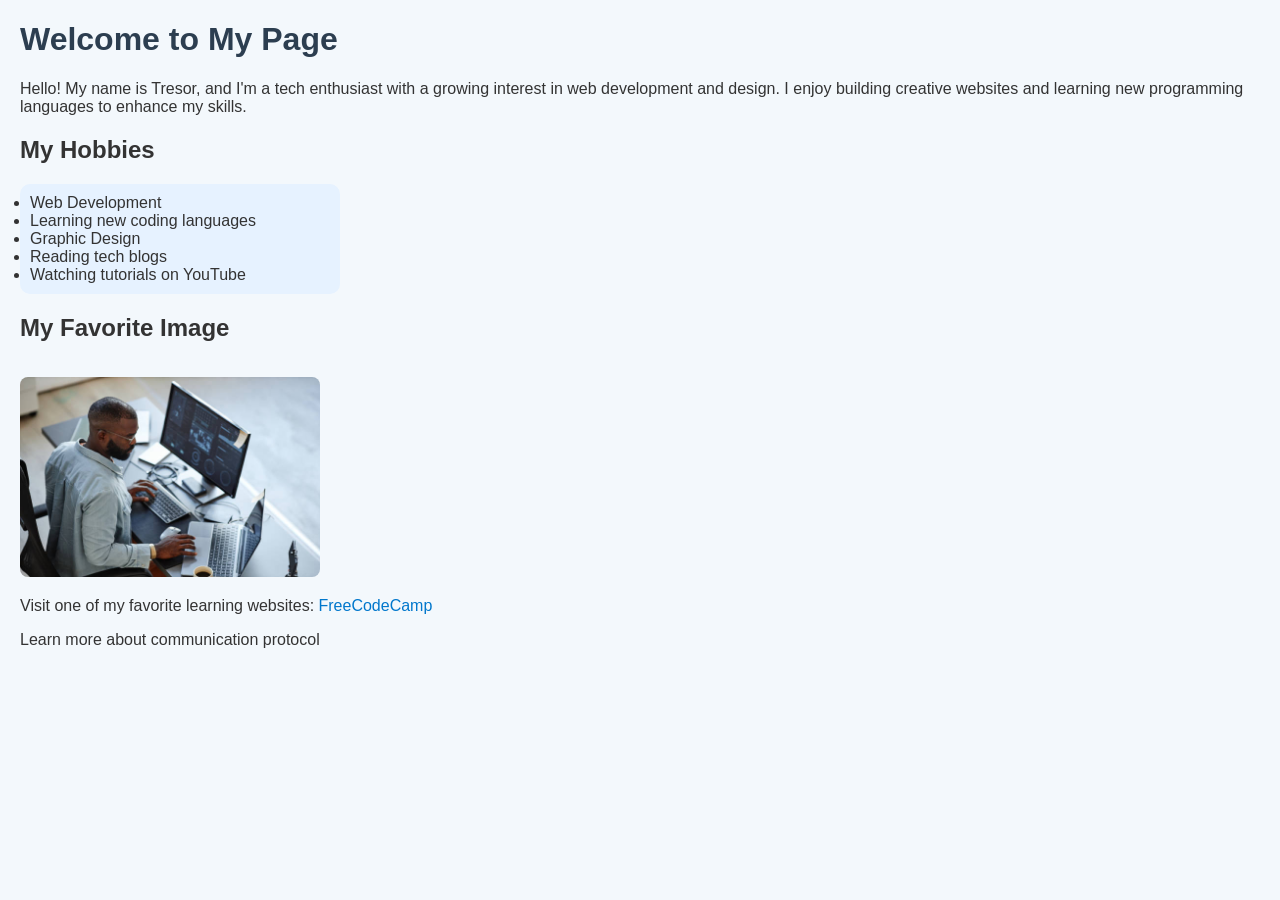
==== index.html @ bcd5ed69 "Update index.html" ====
<!DOCTYPE html>
<html lang="en">
<head>
  <meta charset="UTF-8">
  <title>About Me</title>
  <style>
    body {
      font-family: Arial, sans-serif;
      background-color: #f3f8fc;
      margin: 20px;
      color: #333;
    }
    h1 {
      color: #2c3e50;
    }
    ul {
      background-color: #e6f2ff;
      padding: 10px;
      border-radius: 10px;
      width: 300px;
    }
    img {
      width: 300px;
      border-radius: 8px;
      margin-top: 15px;
    }
    a {
      color: #0077cc;
      text-decoration: none;
    }
    a:hover {
      text-decoration: underline;
    }
  </style>
</head>
<body>

  <h1>Welcome to My Page</h1>

  <p>Hello! My name is Tresor, and I'm a tech enthusiast with a growing interest in web development and design. I enjoy building creative websites and learning new programming languages to enhance my skills.</p>

  <h2>My Hobbies</h2>
  <ul>
    <li>Web Development</li>
    <li>Learning new coding languages</li>
    <li>Graphic Design</li>
    <li>Reading tech blogs</li>
    <li>Watching tutorials on YouTube</li>
  </ul>

  <h2>My Favorite Image</h2>
  <img src= istockphoto.jpg alt="Hobby Image">

  <p>Visit one of my favorite learning websites: 
    <a href="https://www.freecodecamp.org" target="_blank">FreeCodeCamp</a>
  </p> Learn more about communication protocol <a href=" https://tresor670.github.io/protocol/>HERE</a>.</P>
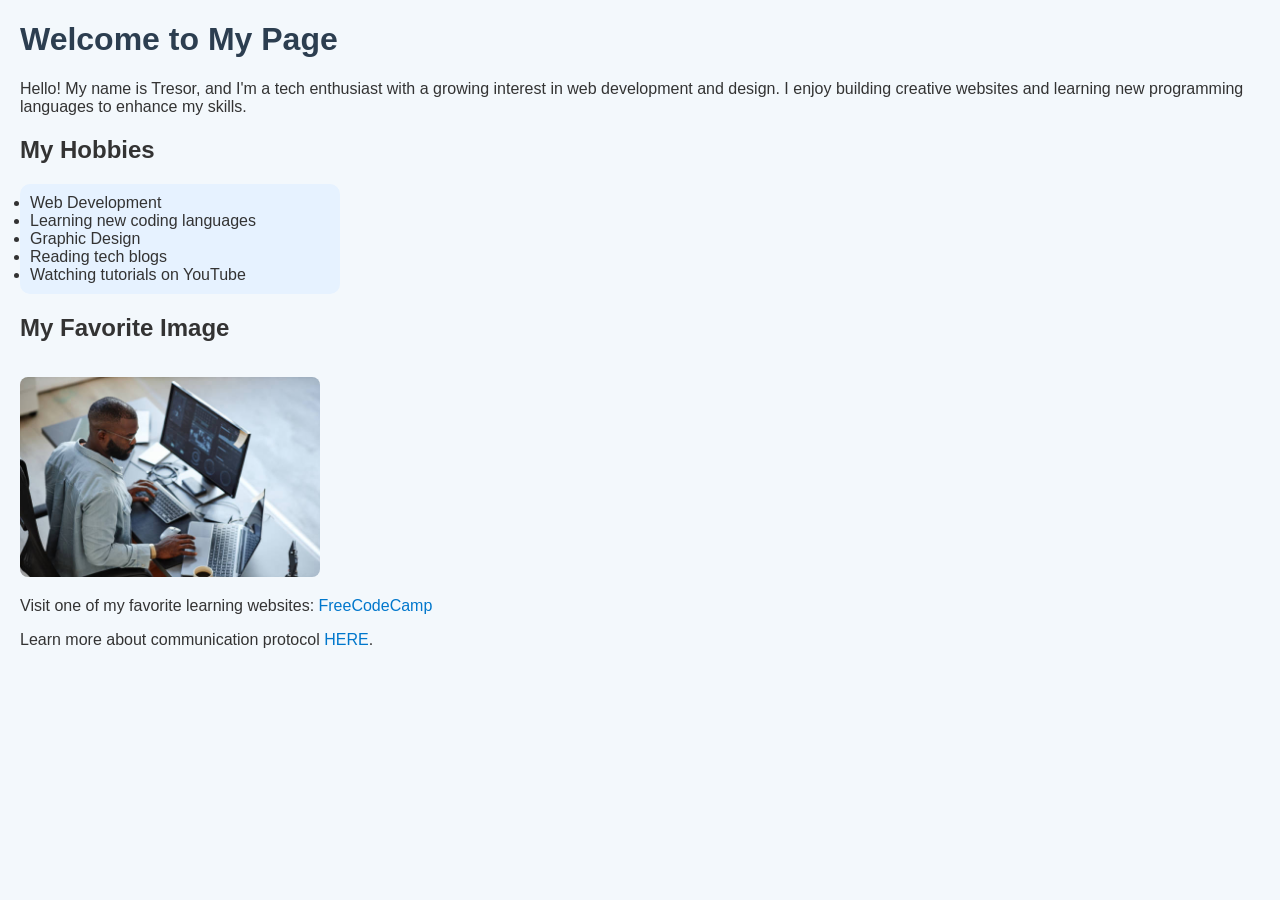
==== commit 43ee9dd7: "Update index.html" ====
--- a/index.html
+++ b/index.html
@@ -53,5 +53,5 @@
 
   <p>Visit one of my favorite learning websites: 
     <a href="https://www.freecodecamp.org" target="_blank">FreeCodeCamp</a>
-  </p> Learn more about communication protocol <a href=" https://tresor670.github.io/protocol/>HERE</a>.</P>
+  </p> Learn more about communication protocol <a href="https://tresor670.github.io/protocol/">HERE</a>.</P>
 
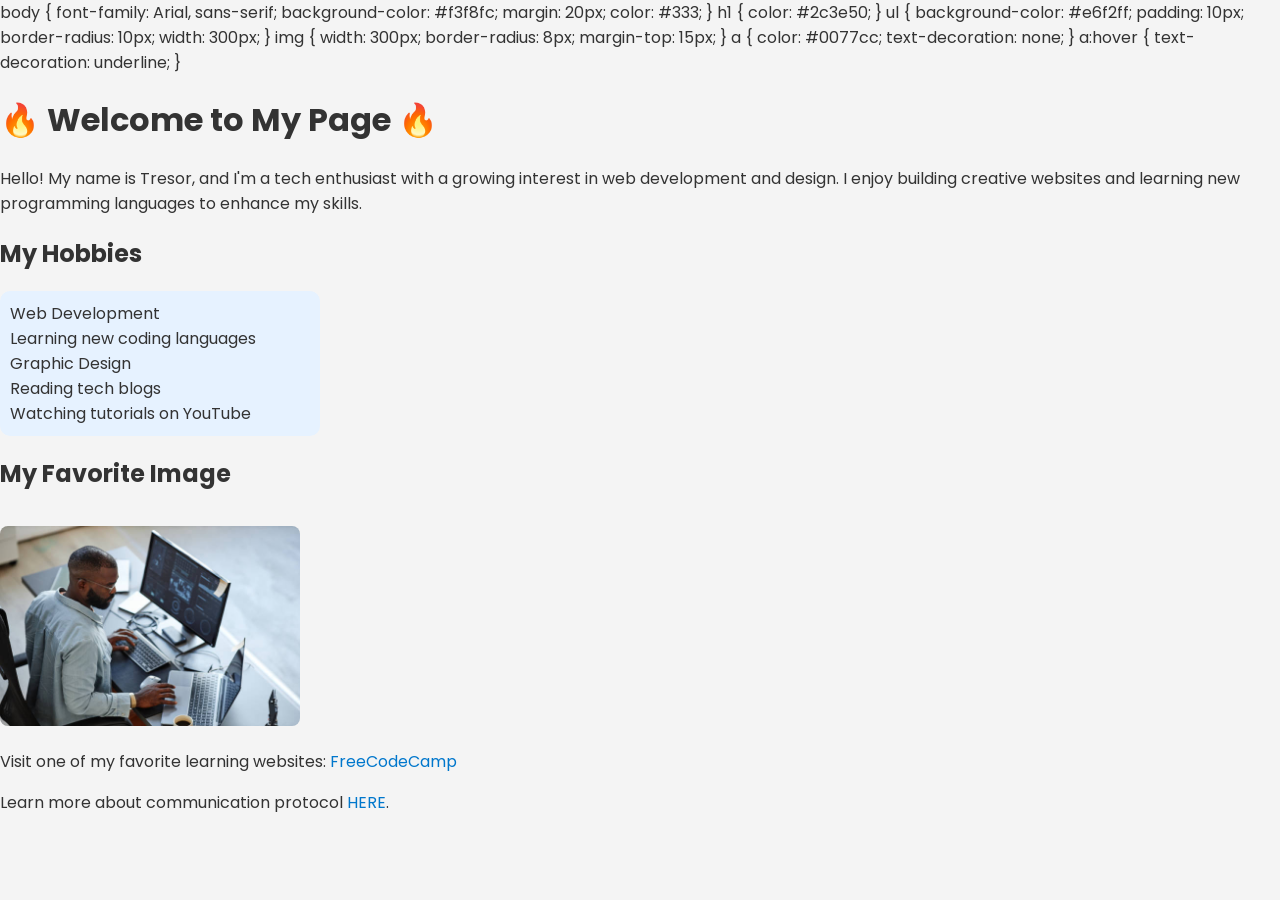
==== commit d3bfcae0: "Update index.html" ====
--- a/index.html
+++ b/index.html
@@ -3,7 +3,7 @@
 <head>
   <meta charset="UTF-8">
   <title>About Me</title>
-  <style>
+  <link rel="stylesheet" href="styles.css">
     body {
       font-family: Arial, sans-serif;
       background-color: #f3f8fc;
--- a/styles.css
+++ b/styles.css
@@ -0,0 +1,143 @@
+@import url('https://fonts.googleapis.com/css2?family=Poppins:wght@300;400;700&display=swap');
+
+body {
+    font-family: 'Poppins', sans-serif;
+    margin: 0;
+    padding: 0;
+    background-color: #f4f4f4;
+    color: #333;
+}
+
+/* Step 3: Gradient Header */
+header {
+    background: linear-gradient(to right, #ff7e5f, #feb47b);
+    color: white;
+    text-align: center;
+    padding: 20px;
+    font-weight: bold;
+}
+
+/* Step 4: Main Content Styling */
+.content {
+    flex: 2;
+    background: white;
+    padding: 20px;
+    margin: 20px;
+    box-shadow: 0px 4px 10px rgba(0, 0, 0, 0.2);
+    border-radius: 8px;
+}
+
+/* Step 5: Navigation Styling & Hover Effects */
+nav ul {
+    list-style: none;
+    display: flex;
+    gap: 10px;
+    padding: 0;
+    margin: 0;
+    background-color: #333;
+    justify-content: center;
+}
+
+nav ul li a {
+    color: white;
+    text-decoration: none;
+    padding: 10px 15px;
+    display: inline-block;
+    transition: background-color 0.3s ease-in-out;
+}
+
+nav ul li a:hover {
+    background: #ff7e5f;
+    border-radius: 5px;
+}
+
+nav ul li a:active,
+nav ul li a:focus {
+    color: #ffd2c1;
+}
+
+/* Step 6: Pseudo-Elements */
+h1::before {
+    content: "🔥 ";
+}
+
+h1::after {
+    content: " 🔥";
+}
+
+/* Step 7: Responsive Layout */
+@media screen and (max-width: 768px) {
+    main {
+        display: flex;
+        flex-direction: column;
+    }
+
+    nav ul {
+        flex-direction: column;
+        text-align: center;
+    }
+
+    .content {
+        margin-right: 0;
+    }
+
+    .container {
+        grid-template-columns: 1fr;
+    }
+}
+
+/* Step 8.1: Sidebar Animation */
+@keyframes fadeIn {
+    from {
+        opacity: 0;
+        transform: translateX(-20px);
+    }
+    to {
+        opacity: 1;
+        transform: translateX(0);
+    }
+}
+
+.sidebar {
+    animation: fadeIn 1.5s ease-in-out;
+    background: #fff;
+    padding: 20px;
+    box-shadow: 0 4px 10px rgba(0, 0, 0, 0.1);
+    border-radius: 8px;
+}
+
+/* Step 8.3: CSS Grid for Main Container */
+.container {
+    display: grid;
+    grid-template-columns: repeat(3, 1fr);
+    gap: 20px;
+    padding: 20px;
+}
+
+/* Optional Basic Layout Styles */
+main {
+    display: flex;
+    padding: 20px;
+}
+
+ul {
+    background-color: #e6f2ff;
+    padding: 10px;
+    border-radius: 10px;
+    width: 300px;
+}
+
+img {
+    width: 300px;
+    border-radius: 8px;
+    margin-top: 15px;
+}
+
+a {
+    color: #0077cc;
+    text-decoration: none;
+}
+
+a:hover {
+    text-decoration: underline;
+}
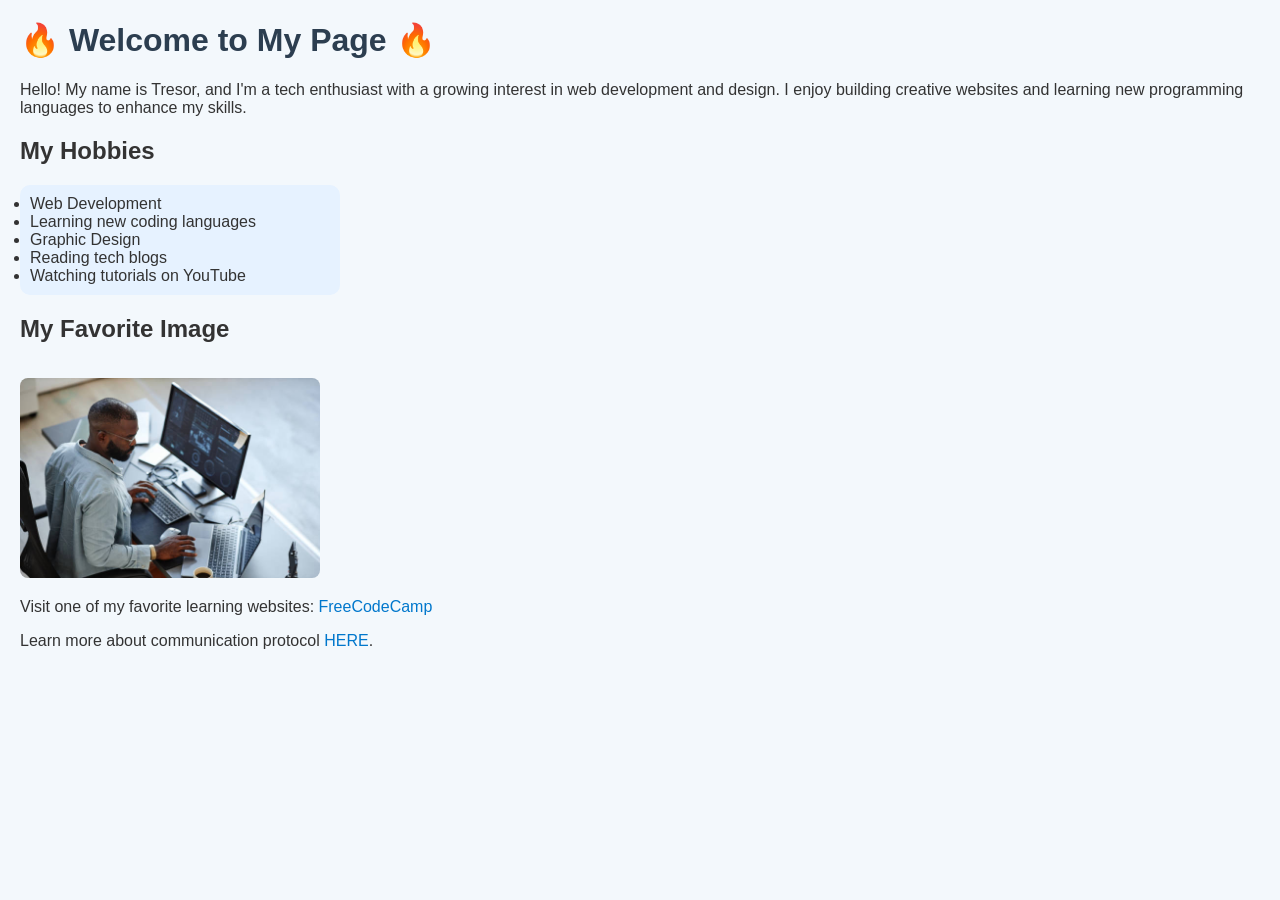
==== commit 4f9a0fc9: "Update index.html" ====
--- a/index.html
+++ b/index.html
@@ -4,6 +4,7 @@
   <meta charset="UTF-8">
   <title>About Me</title>
   <link rel="stylesheet" href="styles.css">
+  <style>
     body {
       font-family: Arial, sans-serif;
       background-color: #f3f8fc;
@@ -49,9 +50,13 @@
   </ul>
 
   <h2>My Favorite Image</h2>
-  <img src= istockphoto.jpg alt="Hobby Image">
+  <img src="istockphoto.jpg" alt="Hobby Image">
 
   <p>Visit one of my favorite learning websites: 
-    <a href="https://www.freecodecamp.org" target="_blank">FreeCodeCamp</a>
-  </p> Learn more about communication protocol <a href="https://tresor670.github.io/protocol/">HERE</a>.</P>
+    <a href="https://www.freecodecamp.org" target="_blank" rel="noopener noreferrer">FreeCodeCamp</a>
+  </p> 
 
+  <p>Learn more about communication protocol <a href="https://tresor670.github.io/protocol/">HERE</a>.</p>
+
+</body>
+</html>
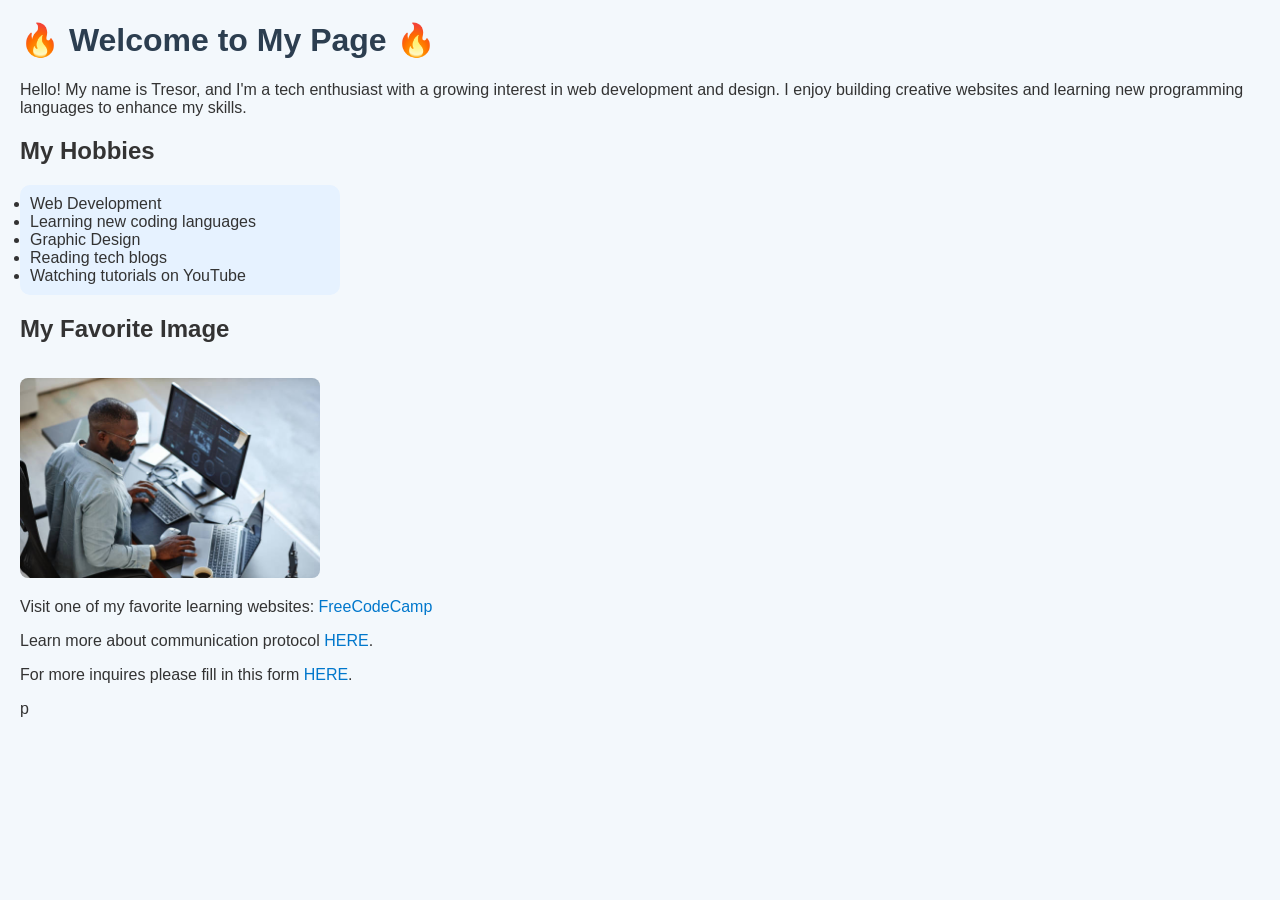
==== commit 0e92075c: "Update index.html" ====
--- a/index.html
+++ b/index.html
@@ -57,6 +57,6 @@
   </p> 
 
   <p>Learn more about communication protocol <a href="https://tresor670.github.io/protocol/">HERE</a>.</p>
-
+  <p>For more inquires please fill in this form <a href="https://docs.google.com/forms/d/e/1FAIpQLSdza8n--ZL5ASWJWaEJrY2knRJPdssyJwUJZ7kjhEDF0d0M2A/viewform?usp=sharing&ouid=101152804837869170084">HERE</a>.</p>p
 </body>
 </html>
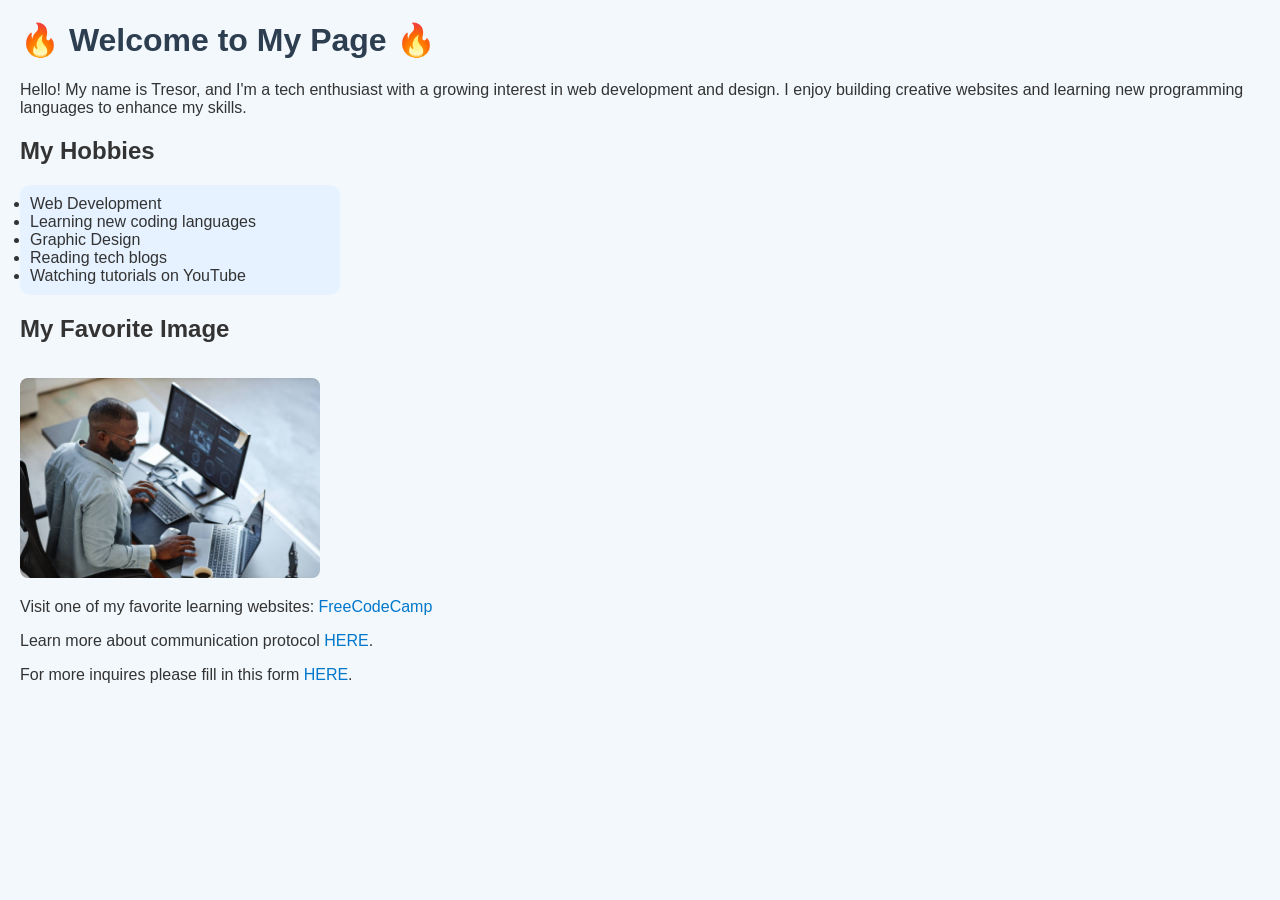
==== commit ebbb0998: "Update index.html" ====
--- a/index.html
+++ b/index.html
@@ -57,6 +57,6 @@
   </p> 
 
   <p>Learn more about communication protocol <a href="https://tresor670.github.io/protocol/">HERE</a>.</p>
-  <p>For more inquires please fill in this form <a href="https://docs.google.com/forms/d/e/1FAIpQLSdza8n--ZL5ASWJWaEJrY2knRJPdssyJwUJZ7kjhEDF0d0M2A/viewform?usp=sharing&ouid=101152804837869170084">HERE</a>.</p>p
+  <p>For more inquires please fill in this form <a href="https://docs.google.com/forms/d/e/1FAIpQLSdza8n--ZL5ASWJWaEJrY2knRJPdssyJwUJZ7kjhEDF0d0M2A/viewform?usp=sharing&ouid=101152804837869170084">HERE</a>.</p>
 </body>
 </html>
